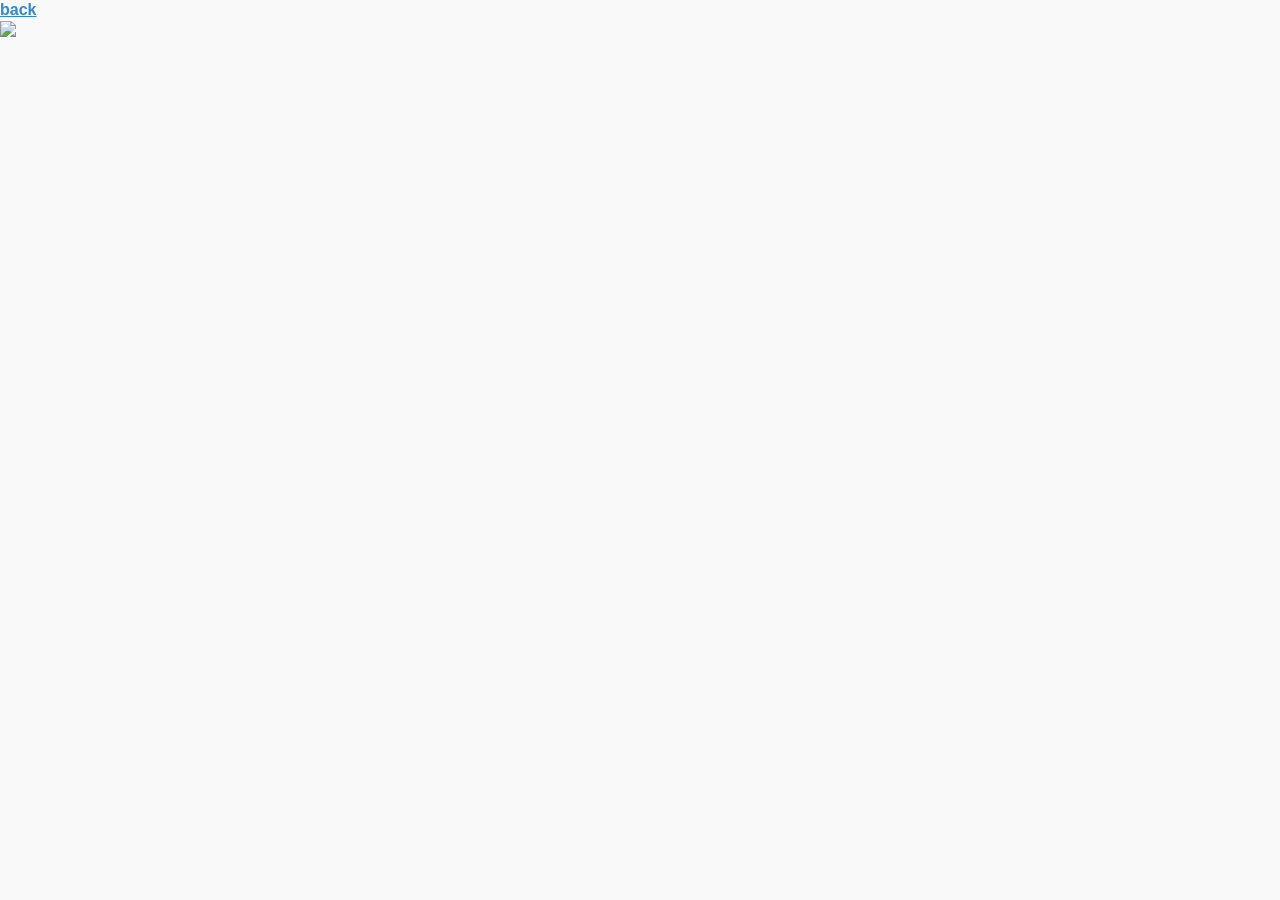
==== weather app 2/index.html @ 6670346a "Add files via upload" ====
<!DOCTYPE html>
<html>

<head>


<meta charset="utf-8">
<meta name="viewport" content="width=device-width" initial>
<meta http-equiv="X-UA-Compatible" content="ie=edge">
<link rel="stylesheet" type="text/css" href="jquery.mobile-1.4.5.css">
<link rel="stylesheet" type="text/css" href="styles.css">
<script type="text/javascript" src="jquery-2.2.4.js"></script>
<script type="text/javascript" src="jquery.js"></script>
<script type="text/javascript" src="jquery.mobile-1.4.5.js"></script>
<link href="https://fonts.googleapis.com/css?family=Oswald:400,700" rel="stylesheet">
	


<title>Weather App Deiviwis</title>

</head>




<body>

	<!-- pagina 1 -->
	<div id="main" data-role="page">
			<a href="#lista">back</a>
		
		<div id="tiempo"></div>
				
			<img id="fototiempo" alt=" ">
			<div id="donde">
				<p id="ciudad"></p>
				<p id="descripcion"></p>
			
			</div>
	
		<!-- <div id="mapa"></div> -->
		
		<div id="datos">

			<div class="info"><img src="" class="uno" alt=""/><p id="theo"></p></div>
			<div id="mas">

				<div class="info">
					<div class="dos"><img src="" alt=""/><p id="tmax"></p></div>
					<div class="dos"><img src="" alt=""/><p id="tmin"></p></div>
				</div>

				<div class="info">
					  <div class="dos"><img src="" alt=""/> <p id="hum"></p></div>
					  <div class="dos"><img src="" alt=""/> <p id="viento"></p></div>
				</div>

			</div>
		</div>
	</div>

	<!-- pagina 2 -->


	<div data-role="page" data-theme="c" id="lista">
		<div data-role="header">
			
			<h1>Lista ciudades</h1>
			
		</div>
		<div id="searcher">
				<form id="listview" class="ui-filterable"> 
				<input id="autocomplete-input" data-type="search" placeholder="Busca una ciudad...">
				

				</form>
				

				<ul id="autocomplete" data-role="listview" data-inset="true" data-filter="true" data-input="#autocomplete-input"></ul>
				
		</div>	

			<ul data-role="listview" data-inset="true" id="listaciudades">
				<li><a href="#">
					<div id="donde">
						<p id="ciudad"></p>
						<p id="descripcion"></p>
								
					</div>
					
				 </li>
			</ul>
	
	</div>



</body>
</html>
---- weather app 2/styles.css ----
#map {
	height: 100%;
	position: absolute;
	top: 0;
	bottom: 0;
	width: 100%;
}

.ui-content {
	position: relative;
	padding: 0;
	min-height: 550px;
	height: 100%; 
	width: 100%;
}

ul {
	list-style: none;
	margin-top: 50px;
}

.ui-content .ui-listview, .ui-panel-inner > .ui-listview {
	margin: 0em;
}

.ui-collapsible-collapsed {
	
}
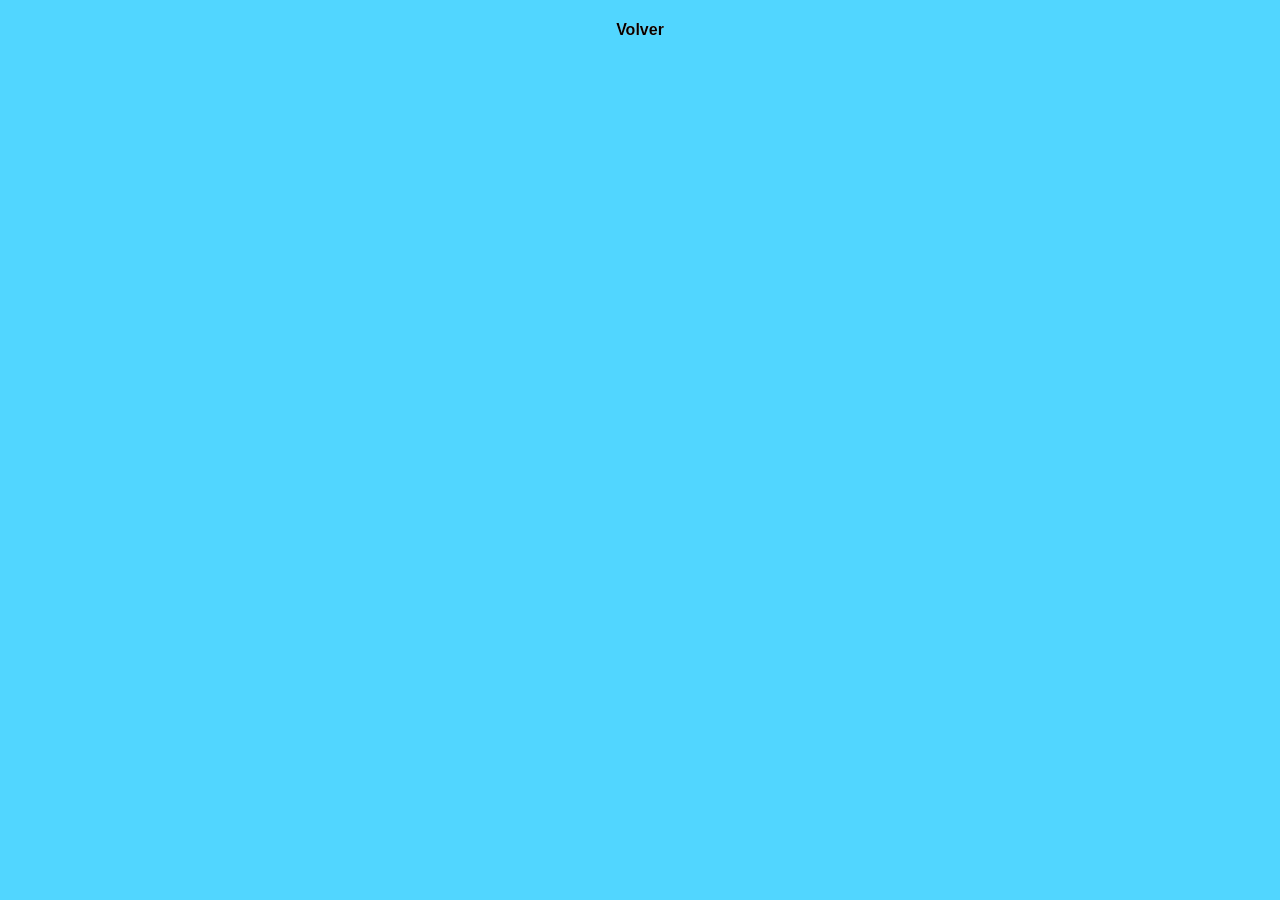
==== commit 2aada3db: "Add files via upload" ====
--- a/weather app 2/index.html
+++ b/weather app 2/index.html
@@ -7,13 +7,14 @@
 <meta charset="utf-8">
 <meta name="viewport" content="width=device-width" initial>
 <meta http-equiv="X-UA-Compatible" content="ie=edge">
+<link rel="stylesheet" type="text/css" href="styles.css">
 <link rel="stylesheet" type="text/css" href="jquery.mobile-1.4.5.css">
-<link rel="stylesheet" type="text/css" href="styles.css">
+
 <script type="text/javascript" src="jquery-2.2.4.js"></script>
 <script type="text/javascript" src="jquery.js"></script>
 <script type="text/javascript" src="jquery.mobile-1.4.5.js"></script>
-<link href="https://fonts.googleapis.com/css?family=Oswald:400,700" rel="stylesheet">
-	
+<link href="https://fonts.googleapis.com/css?family=Oswald&display=swap" rel="stylesheet">
+
 
 
 <title>Weather App Deiviwis</title>
@@ -26,15 +27,15 @@
 <body>
 
 	<!-- pagina 1 -->
-	<div id="main" data-role="page">
-			<a href="#lista">back</a>
+	<div id="main" data-role="page"data-theme="c">
+			<a class="ui-btn"href="#lista">Volver</a>
 		
-		<div id="tiempo"></div>
-				
-			<img id="fototiempo" alt=" ">
+			<div><p class="texto text18 centrado centro pad" id="dia"></p></div>
+			
 			<div id="donde">
-				<p id="ciudad"></p>
-				<p id="descripcion"></p>
+				<p data-role="" id="ciudad" class="pad texto text18 centro centrado textogordo">
+				</p>
+				<p class="texto text32 centro centrado" id="descripcion"></p>
 			
 			</div>
 	
@@ -42,53 +43,55 @@
 		
 		<div id="datos">
 
-			<div class="info"><img src="" class="uno" alt=""/><p id="theo"></p></div>
+			<div class="info"><p class="texto text94 centro centro" id="theo"></p></div>
 			<div id="mas">
 
 				<div class="info">
-					<div class="dos"><img src="" alt=""/><p id="tmax"></p></div>
-					<div class="dos"><img src="" alt=""/><p id="tmin"></p></div>
+					<div class="dos">
+						<p class="centro texto text14 " id="temMinMax"></p>
+					</div>
+					<div class="dos">
+						
+					</div>
 				</div>
 
 				<div class="info">
-					  <div class="dos"><img src="" alt=""/> <p id="hum"></p></div>
-					  <div class="dos"><img src="" alt=""/> <p id="viento"></p></div>
+
+					  <div class="texto text11 centrado">
+						  <p class="texto text18 centro" id="hum"></p>
+						</div>
+					  <div class="texto text11 centrado">
+						  <p class="texto text18 centro" id="viento"></p>
+						</div>
 				</div>
 
 			</div>
 		</div>
+
+
 	</div>
 
 	<!-- pagina 2 -->
 
 
 	<div data-role="page" data-theme="c" id="lista">
-		<div data-role="header">
+		<div class=" texto text18 centro" data-role="header">
 			
-			<h1>Lista ciudades</h1>
+			<p class="texto text18 centro">Lista ciudades</p>
 			
 		</div>
 		<div id="searcher">
-				<form id="listview" class="ui-filterable"> 
-				<input id="autocomplete-input" data-type="search" placeholder="Busca una ciudad...">
-				
-
+				<form id="listview" class="ui-filterable texto"> 
+				<input class="texto" id="autocomplete-input" data-type="search" placeholder="Busca una ciudad...">
 				</form>
 				
 
-				<ul id="autocomplete" data-role="listview" data-inset="true" data-filter="true" data-input="#autocomplete-input"></ul>
+				<ul class="texto" id="autocomplete" data-role="listview" data-inset="true" data-filter="true" data-input="#autocomplete-input"></ul>
 				
 		</div>	
 
-			<ul data-role="listview" data-inset="true" id="listaciudades">
-				<li><a href="#">
-					<div id="donde">
-						<p id="ciudad"></p>
-						<p id="descripcion"></p>
-								
-					</div>
-					
-				 </li>
+			<ul class="texto" id="listaciudades" data-role="listview" data-inset="true" id="listaciudades" class="ui-link ui-corner-all">
+				
 			</ul>
 	
 	</div>
--- a/weather app 2/styles.css
+++ b/weather app 2/styles.css
@@ -1,28 +1,221 @@
-#map {
-	height: 100%;
-	position: absolute;
-	top: 0;
-	bottom: 0;
-	width: 100%;
+
+#main {
+	background-color: rgb(81, 214, 255);
 }
 
-.ui-content {
-	position: relative;
-	padding: 0;
-	min-height: 550px;
-	height: 100%; 
-	width: 100%;
+#lista {
+	background-color: rgb(81, 214, 255);
 }
 
-ul {
-	list-style: none;
-	margin-top: 50px;
-}
-
-.ui-content .ui-listview, .ui-panel-inner > .ui-listview {
-	margin: 0em;
-}
-
-.ui-collapsible-collapsed {
-	
-}+.texto{
+	font-family: Oswald;
+	font-style: normal;
+	font-weight: normal;
+	line-height: normal;
+	color: #131212;
+	}
+
+	.text11{
+	font-size: 11px;
+	}
+	.text14{
+	font-size: 14px;
+	}
+	.text18{
+	font-size: 18px;
+	font-style: medium;
+	}
+	.text32{
+		font-size: 32px;
+		font-style: medium;
+		font-kerning: 0.2em;
+		}
+	.text64{
+	font-size: 64px;
+	font-style: medium;
+	}
+
+	.text94{
+		font-size: 64px;
+		}
+	
+	.centro{
+	text-align: center;
+	}
+	
+	.pesada{
+	font-weight: 300;
+	}
+	
+	.centrado{
+	margin: 0 auto;
+	}
+
+	.pad{
+		padding: 20px;
+	}
+	
+	/* C
+	-----------------------------------------------------------------------------------------------------------*/
+	/* Bar: Toolbars, dividers, slider track */
+	.ui-bar-c,
+	.ui-page-theme-c .ui-bar-inherit,
+	html .ui-bar-c .ui-bar-inherit,
+	html .ui-body-c .ui-bar-inherit,
+	html body .ui-group-theme-c .ui-bar-inherit {
+		background-color: 			#FFFFFF /*{a-bar-background-color}*/;
+		border-color:	 		black /*{a-bar-border}*/;
+		border-bottom-color: 	white;
+		color: 					#FFFFFF /*{a-bar-color}*/;
+		text-shadow: 0 /*{a-bar-shadow-x}*/ 0px /*{a-bar-shadow-y}*/ 0 /*{a-bar-shadow-radius}*/ 	#eee /*{a-bar-shadow-color}*/;
+		font-weight: bold;
+		width: 90%;
+		margin: auto auto;
+	}
+	.ui-bar-c {
+		border-width: 0px;
+		border-style: solid;
+	}
+	/* Page and overlay */
+	.ui-overlay-c,
+	.ui-page-theme-c,
+	.ui-page-theme-c .ui-panel-wrapper {
+		background-color: 			#FFFFFF /*{a-page-background-color}*/;
+		border-color:	 		#bbb /*{a-page-border}*/;
+		color: 					#333 /*{a-page-color}*/;
+		text-shadow: 0 /*{a-page-shadow-x}*/ 0px /*{a-page-shadow-y}*/ 0 /*{a-page-shadow-radius}*/ 	#f3f3f3 /*{a-page-shadow-color}*/;
+	}
+	/* Body: Read-only lists, text inputs, collapsible content */
+	.ui-body-c,
+	.ui-page-theme-c .ui-body-inherit,
+	html .ui-bar-c .ui-body-inherit,
+	html .ui-body-c .ui-body-inherit,
+	html body .ui-group-theme-c .ui-body-inherit,
+	html .ui-panel-page-container-c {
+		background-color: 			#fff /*{a-body-background-color}*/;
+		border-color:	 		white /*{a-body-border}*/;
+		color: 					#333 /*{a-body-color}*/;
+		text-shadow: 0 /*{a-body-shadow-x}*/ 0px /*{a-body-shadow-y}*/ 0 /*{a-body-shadow-radius}*/ 	#f3f3f3 /*{a-body-shadow-color}*/;
+	}
+	.ui-body-c {
+		border-width: 1px;
+		border-style: solid;
+	}
+	/* Links */
+	.ui-page-theme-c a,
+	html .ui-bar-c a,
+	html .ui-body-c a,
+	html body .ui-group-theme-c a {
+		color: black /*{a-link-color}*/;
+	}
+	.ui-page-theme-c a:visited,
+	html .ui-bar-c a:visited,
+	html .ui-body-c a:visited,
+	html body .ui-group-theme-c a:visited {
+		color: rgb(255, 255, 255) /*{a-link-visited}*/;
+	}
+	.ui-page-theme-c a:hover,
+	html .ui-bar-c a:hover,
+	html .ui-body-c a:hover,
+	html body .ui-group-theme-c a:hover {
+		color: rgb(180, 232, 253) /*{a-link-hover}*/;
+	}
+	.ui-page-theme-c a:active,
+	html .ui-bar-c a:active,
+	html .ui-body-c a:active,
+	html body .ui-group-theme-c a:active {
+		color: rgb(255, 255, 255) /*{a-link-active}*/;
+	}
+	/* Button up */
+	.ui-page-theme-c .ui-btn,
+	html .ui-bar-c .ui-btn,
+	html .ui-body-c .ui-btn,
+	html body .ui-group-theme-c .ui-btn,
+	html head + body .ui-btn.ui-btn-c,
+	/* Button visited */
+	.ui-page-theme-c .ui-btn:visited,
+	html .ui-bar-c .ui-btn:visited,
+	html .ui-body-c .ui-btn:visited,
+	html body .ui-group-theme-c .ui-btn:visited,
+	html head + body .ui-btn.ui-btn-c:visited {
+		background-color: 			#f6f6f600 /*{a-bup-background-color}*/;
+		border-color:	 		#f6f6f600 /*{a-bup-border}*/;
+		color: 					black /*{a-bup-color}*/;
+		text-shadow: 0 /*{a-bup-shadow-x}*/ 0px /*{a-bup-shadow-y}*/ 0 /*{a-bup-shadow-radius}*/ #FFFFFF /*{a-bup-shadow-color}*/;
+	}
+	/* Button hover */
+	.ui-page-theme-c .ui-btn:hover,
+	html .ui-bar-c .ui-btn:hover,
+	html .ui-body-c .ui-btn:hover,
+	html body .ui-group-theme-c .ui-btn:hover,
+	html head + body .ui-btn.ui-btn-c:hover {
+		background-color: 			rgb(180, 232, 253) /*{a-bhover-background-color}*/;
+		border-color:	 		#ddd /*{a-bhover-border}*/;
+		color: 					#333 /*{a-bhover-color}*/;
+		text-shadow: 0 /*{a-bhover-shadow-x}*/ 0px /*{a-bhover-shadow-y}*/ 0 /*{a-bhover-shadow-radius}*/ #FFFFFF /*{a-bhover-shadow-color}*/;
+	}
+	/* Button down */
+	.ui-page-theme-c .ui-btn:active,
+	html .ui-bar-c .ui-btn:active,
+	html .ui-body-c .ui-btn:active,
+	html body .ui-group-theme-c .ui-btn:active,
+	html head + body .ui-btn.ui-btn-c:active {
+		background-color: 			#f6f6f600 /*{a-bdown-background-color}*/;
+		border-color:	 		#f6f6f600 /*{a-bdown-border}*/;
+		color: 					#f6f6f600 /*{a-bdown-color}*/;
+		text-shadow: 0 /*{a-bdown-shadow-x}*/ 0px /*{a-bdown-shadow-y}*/ 0 /*{a-bdown-shadow-radius}*/ #FFFFFF /*{a-bdown-shadow-color}*/;
+	}
+	/* Active button */
+	.ui-page-theme-c .ui-btn.ui-btn-active,
+	html .ui-bar-c .ui-btn.ui-btn-active,
+	html .ui-body-c .ui-btn.ui-btn-active,
+	html body .ui-group-theme-c .ui-btn.ui-btn-active,
+	html head + body .ui-btn.ui-btn-c.ui-btn-active,
+	/* Active checkbox icon */
+	.ui-page-theme-c .ui-checkbox-on:after,
+	html .ui-bar-c .ui-checkbox-on:after,
+	html .ui-body-c .ui-checkbox-on:after,
+	html body .ui-group-theme-c .ui-checkbox-on:after,
+	.ui-btn.ui-checkbox-on.ui-btn-c:after,
+	/* Active flipswitch background */
+	.ui-page-theme-c .ui-flipswitch-active,
+	html .ui-bar-c .ui-flipswitch-active,
+	html .ui-body-c .ui-flipswitch-active,
+	html body .ui-group-theme-c .ui-flipswitch-active,
+	html body .ui-flipswitch.ui-bar-c.ui-flipswitch-active,
+	/* Active slider track */
+	.ui-page-theme-c .ui-slider-track .ui-btn-active,
+	html .ui-bar-c .ui-slider-track .ui-btn-active,
+	html .ui-body-c .ui-slider-track .ui-btn-active,
+	html body .ui-group-theme-c .ui-slider-track .ui-btn-active,
+	html body div.ui-slider-track.ui-body-c .ui-btn-active {
+		background-color: 		#3388cc /*{a-active-background-color}*/;
+		border-color:	 		#3388cc /*{a-active-border}*/;
+		color: 					#fff /*{a-active-color}*/;
+		text-shadow: 0 /*{a-active-shadow-x}*/ 0px /*{a-active-shadow-y}*/ 0 /*{a-active-shadow-radius}*/ #005599 /*{a-active-shadow-color}*/;
+	}
+	/* Active radio button icon */
+	.ui-page-theme-c .ui-radio-on:after,
+	html .ui-bar-c .ui-radio-on:after,
+	html .ui-body-c .ui-radio-on:after,
+	html body .ui-group-theme-c .ui-radio-on:after,
+	.ui-btn.ui-radio-on.ui-btn-c:after {
+		border-color:			#3388cc /*{a-active-background-color}*/;
+	}
+	/* Focus */
+	.ui-page-theme-c .ui-btn:focus,
+	html .ui-bar-c .ui-btn:focus,
+	html .ui-body-c .ui-btn:focus,
+	html body .ui-group-theme-c .ui-btn:focus,
+	html head + body .ui-btn.ui-btn-c:focus,
+	/* Focus buttons and text inputs with div wrap */
+	.ui-page-theme-c .ui-focus,
+	html .ui-bar-c .ui-focus,
+	html .ui-body-c .ui-focus,
+	html body .ui-group-theme-c .ui-focus,
+	html head + body .ui-btn-c.ui-focus,
+	html head + body .ui-body-c.ui-focus {
+		background-color: 		#f0f0f0 /*{a-active-background-color}*/;
+	}
+	
+	
